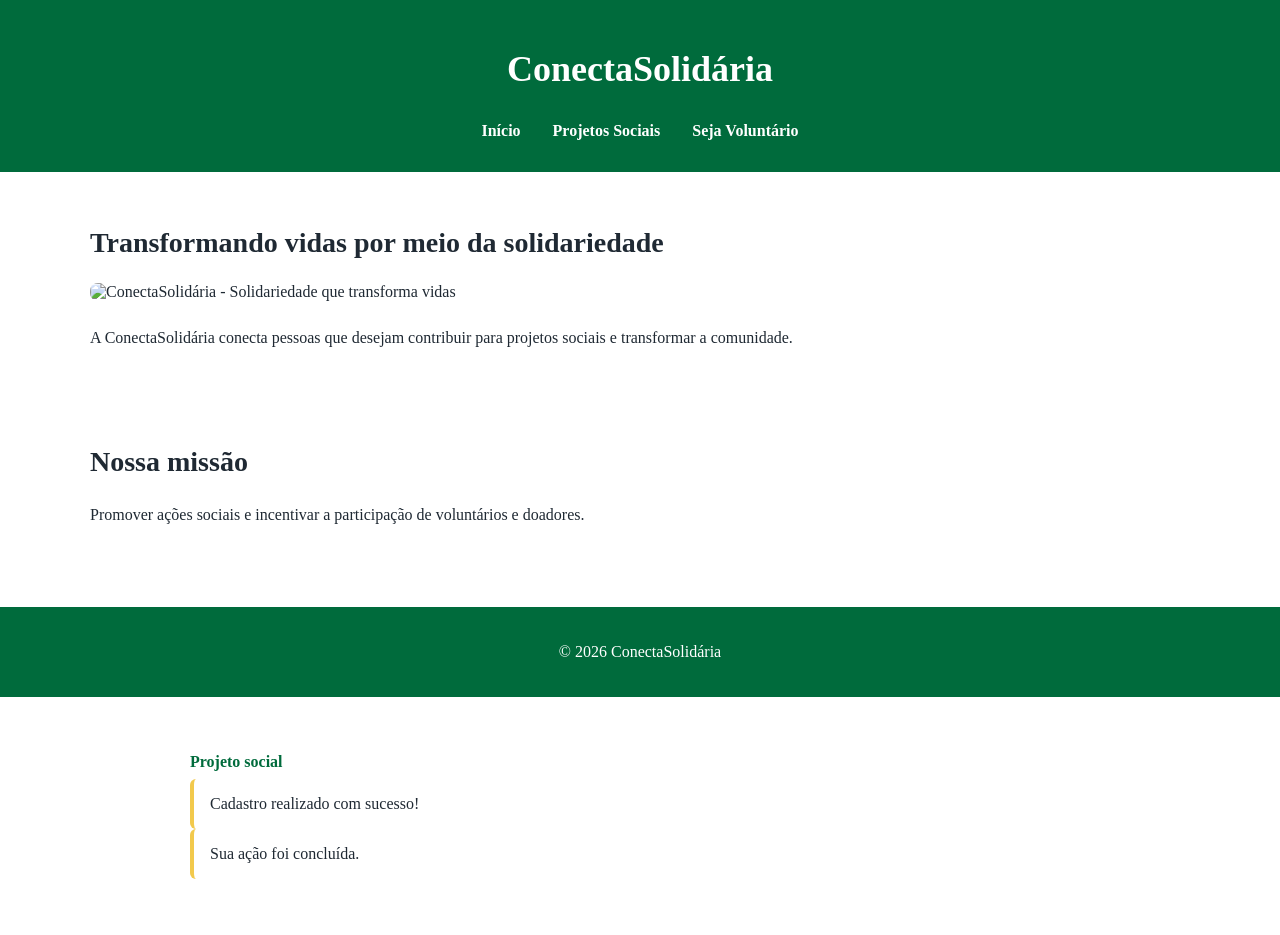
==== index.html @ bd5e4d61 "Add files via upload" ====
<!DOCTYPE html>
<html lang="pt-BR">

<head>
    <meta charset="UTF-8">
    <meta name="viewport" content="width=device-width, initial-scale=1.0">
    <title>ConectaSolidária</title>
    <link rel="stylesheet" href="../style.css">
</head>
<body>

    <header>
        <h1>ConectaSolidária</h1>

        <nav>
            <a href="index.html">Início</a>
            <a href="projetos.html">Projetos Sociais</a>
            <a href="cadastro.html">Seja Voluntário</a>
        </nav>
    </header>

    <main>

        <section>
            <h2>Transformando vidas por meio da solidariedade</h2>
                 
                <img src="imagens/solidariedade.png" alt="ConectaSolidária - Solidariedade que transforma vidas">
                           


            <p>
                A ConectaSolidária conecta pessoas que desejam
                contribuir para projetos sociais e transformar
                a comunidade.
            </p>
        </section>

        <section>
            <h2>Nossa missão</h2>

            <p>
                Promover ações sociais e incentivar a participação
                de voluntários e doadores.
            </p>
        </section>

    </main>

    <footer>
        <p>&copy; 2026 ConectaSolidária</p>
    </footer>
    <section class="feedback">

        <span class="badge">Projeto social</span>
    
        <div class="alerta">
            Cadastro realizado com sucesso!
        </div>
    
        <div class="toast">
            Sua ação foi concluída.
        </div>
    
    </section>
</body>

</html>
---- style.css ----
:root {
    --cor-primaria: #006B3C;
    --cor-secundaria: #2E8B57;
}
:root {
    --cor-primaria: #006B3C;
    --cor-secundaria: #2E8B57;
    --cor-destaque: #F2C94C;
    --cor-fundo: #FFFFFF;
--cor-segundario:#F4F7F5; 
--cor-texto: #1F2933;
--cor-texto-segundario:#52606D:
--cor-borda: #D9E2EC;
--fonte-pequena: 0.875rem;
--fonte-corpo: 1rem;
--fonte-subtitulo: 1.25rem;
--fonte-titulo: 1.75rem;
--fonte-principal: 2.25rem;
--espaco-1: 4px;
--espaco-2: 8px;
--espaco-3: 16px;
--espaco-4: 24px;
--espaco-5: 32px;
}
body {
    margin: 0;
    background-color: var(--cor-fundo);
    color: var(--cor-texto);
    font-size: var(--fonte-corpo);
}
header {
    background-color: var(--cor-primaria);
    color: var(--cor-fundo);
    padding: var(--espaco-4);
    text-align: center;
}
nav {
    display: flex;
    justify-content: center;
    gap: var(--espaco-3);
}
nav a {
    color: var(--cor-fundo);
    text-decoration: none;
    font-weight: bold;
    padding: var(--espaco-2);
}
main {
    max-width: 1100px;
    margin: 0 auto;
    padding: var(--espaco-5);
}
h1 {
    font-size: var(--fonte-principal);
}

h2 {
    font-size: var(--fonte-titulo);
}

h3 {
    font-size: var(--fonte-subtitulo);
}

section {
    margin-bottom: var(--espaco-5);
}

article {
    background-color: var(--cor-fundo-secundario);
    border: 1px solid var(--cor-borda);
    padding: var(--espaco-4);
    margin-bottom: var(--espaco-3);
    border-radius: 8px;
}

p {
    line-height: 1.6;
}

footer {
    background-color: var(--cor-primaria);
    color: var(--cor-fundo);
    text-align: center;
    padding: var(--espaco-3);
}
section img {
    display: block;
    max-width: 100%;
    height: auto;
    margin: var(--espaco-4) auto;
    border-radius: 8px;
}

@media (max-width: 768px) {

    header {
        padding: var(--espaco-3);
    }

    nav {
        flex-direction: column;
        align-items: center;
    }

    main {
        padding: var(--espaco-3);
    }

    section img {
        max-width: 100%;
    } 
}
/* Layout principal com CSS Grid */
main {
    display: grid;
    grid-template-columns: repeat(12, 1fr);
    gap: var(--espaco-4);
}

/* Seções ocupam toda a largura */
section {
    grid-column: 1 / -1;
}

/* Responsividade */
@media (max-width: 1200px) {
    main {
        grid-template-columns: repeat(12, 1fr);
    }
}

@media (max-width: 992px) {
    main {
        grid-template-columns: repeat(8, 1fr);
    }
}

@media (max-width: 768px) {
    main {
        grid-template-columns: repeat(4, 1fr);
    }
}

@media (max-width: 576px) {
    main {
        grid-template-columns: repeat(2, 1fr);
    }
}

@media (max-width: 400px) {
    main {
        grid-template-columns: 1fr;
    }
}


/* Componentes de feedback */

.feedback {
    max-width: 900px;
    margin: var(--espaco-5) auto;
    padding: var(--espaco-4);
    background-color: var(--cor-fundo-secundario);
    border: 1px solid var(--cor-borda);
    border-radius: 8px;
}

.feedback span {
    display: inline-block;
    margin-bottom: var(--espaco-2);
    color: var(--cor-primaria);
    font-weight: bold;
}

.feedback div {
    padding: var(--espaco-3);
    background-color: var(--cor-fundo);
    border-radius: 6px;
    border-left: 4px solid var(--cor-destaque);
}
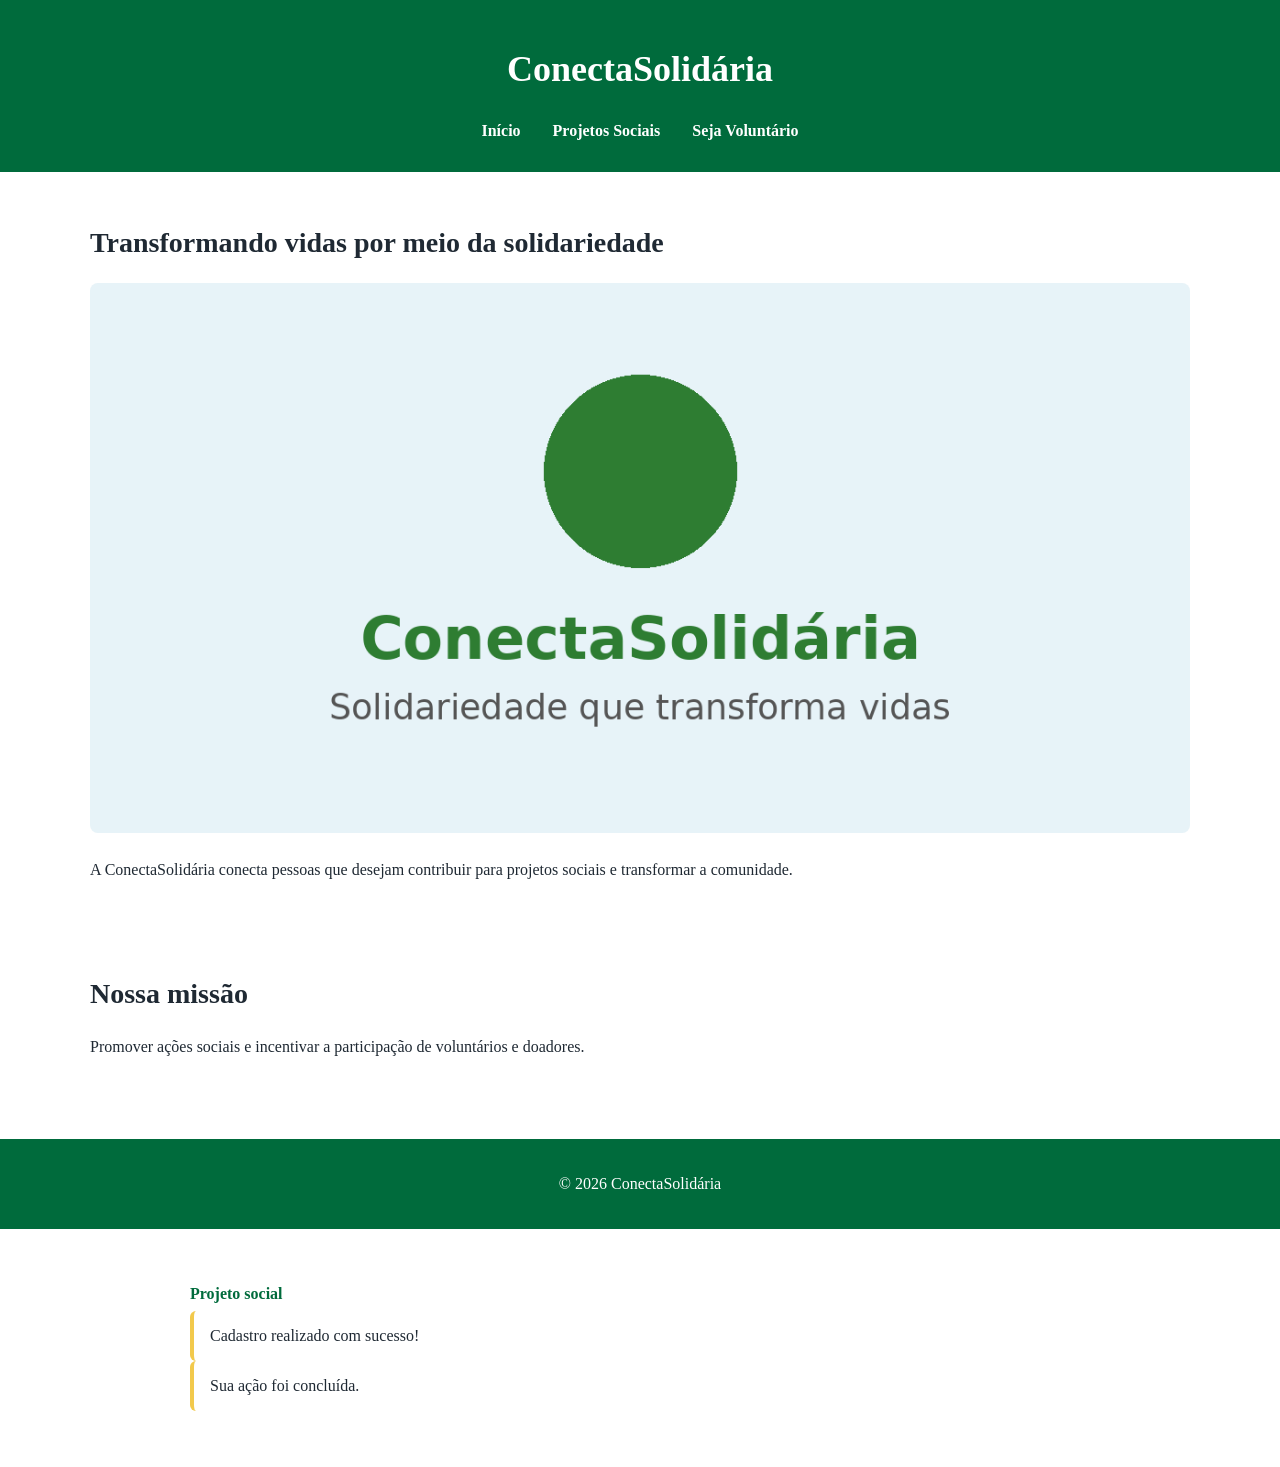
==== commit ec91e009: "Update index.html" ====
--- a/index.html
+++ b/index.html
@@ -5,7 +5,7 @@
     <meta charset="UTF-8">
     <meta name="viewport" content="width=device-width, initial-scale=1.0">
     <title>ConectaSolidária</title>
-    <link rel="stylesheet" href="../style.css">
+  <link rel="stylesheet" href="./styles.css">
 </head>
 <body>
 
--- a/styles.css
+++ b/styles.css
@@ -0,0 +1,181 @@
+:root {
+    --cor-primaria: #006B3C;
+    --cor-secundaria: #2E8B57;
+}
+:root {
+    --cor-primaria: #006B3C;
+    --cor-secundaria: #2E8B57;
+    --cor-destaque: #F2C94C;
+    --cor-fundo: #FFFFFF;
+--cor-segundario:#F4F7F5; 
+--cor-texto: #1F2933;
+--cor-texto-segundario:#52606D:
+--cor-borda: #D9E2EC;
+--fonte-pequena: 0.875rem;
+--fonte-corpo: 1rem;
+--fonte-subtitulo: 1.25rem;
+--fonte-titulo: 1.75rem;
+--fonte-principal: 2.25rem;
+--espaco-1: 4px;
+--espaco-2: 8px;
+--espaco-3: 16px;
+--espaco-4: 24px;
+--espaco-5: 32px;
+}
+body {
+    margin: 0;
+    background-color: var(--cor-fundo);
+    color: var(--cor-texto);
+    font-size: var(--fonte-corpo);
+}
+header {
+    background-color: var(--cor-primaria);
+    color: var(--cor-fundo);
+    padding: var(--espaco-4);
+    text-align: center;
+}
+nav {
+    display: flex;
+    justify-content: center;
+    gap: var(--espaco-3);
+}
+nav a {
+    color: var(--cor-fundo);
+    text-decoration: none;
+    font-weight: bold;
+    padding: var(--espaco-2);
+}
+main {
+    max-width: 1100px;
+    margin: 0 auto;
+    padding: var(--espaco-5);
+}
+h1 {
+    font-size: var(--fonte-principal);
+}
+
+h2 {
+    font-size: var(--fonte-titulo);
+}
+
+h3 {
+    font-size: var(--fonte-subtitulo);
+}
+
+section {
+    margin-bottom: var(--espaco-5);
+}
+
+article {
+    background-color: var(--cor-fundo-secundario);
+    border: 1px solid var(--cor-borda);
+    padding: var(--espaco-4);
+    margin-bottom: var(--espaco-3);
+    border-radius: 8px;
+}
+
+p {
+    line-height: 1.6;
+}
+
+footer {
+    background-color: var(--cor-primaria);
+    color: var(--cor-fundo);
+    text-align: center;
+    padding: var(--espaco-3);
+}
+section img {
+    display: block;
+    max-width: 100%;
+    height: auto;
+    margin: var(--espaco-4) auto;
+    border-radius: 8px;
+}
+
+@media (max-width: 768px) {
+
+    header {
+        padding: var(--espaco-3);
+    }
+
+    nav {
+        flex-direction: column;
+        align-items: center;
+    }
+
+    main {
+        padding: var(--espaco-3);
+    }
+
+    section img {
+        max-width: 100%;
+    } 
+}
+/* Layout principal com CSS Grid */
+main {
+    display: grid;
+    grid-template-columns: repeat(12, 1fr);
+    gap: var(--espaco-4);
+}
+
+/* Seções ocupam toda a largura */
+section {
+    grid-column: 1 / -1;
+}
+
+/* Responsividade */
+@media (max-width: 1200px) {
+    main {
+        grid-template-columns: repeat(12, 1fr);
+    }
+}
+
+@media (max-width: 992px) {
+    main {
+        grid-template-columns: repeat(8, 1fr);
+    }
+}
+
+@media (max-width: 768px) {
+    main {
+        grid-template-columns: repeat(4, 1fr);
+    }
+}
+
+@media (max-width: 576px) {
+    main {
+        grid-template-columns: repeat(2, 1fr);
+    }
+}
+
+@media (max-width: 400px) {
+    main {
+        grid-template-columns: 1fr;
+    }
+}
+
+
+/* Componentes de feedback */
+
+.feedback {
+    max-width: 900px;
+    margin: var(--espaco-5) auto;
+    padding: var(--espaco-4);
+    background-color: var(--cor-fundo-secundario);
+    border: 1px solid var(--cor-borda);
+    border-radius: 8px;
+}
+
+.feedback span {
+    display: inline-block;
+    margin-bottom: var(--espaco-2);
+    color: var(--cor-primaria);
+    font-weight: bold;
+}
+
+.feedback div {
+    padding: var(--espaco-3);
+    background-color: var(--cor-fundo);
+    border-radius: 6px;
+    border-left: 4px solid var(--cor-destaque);
+}
